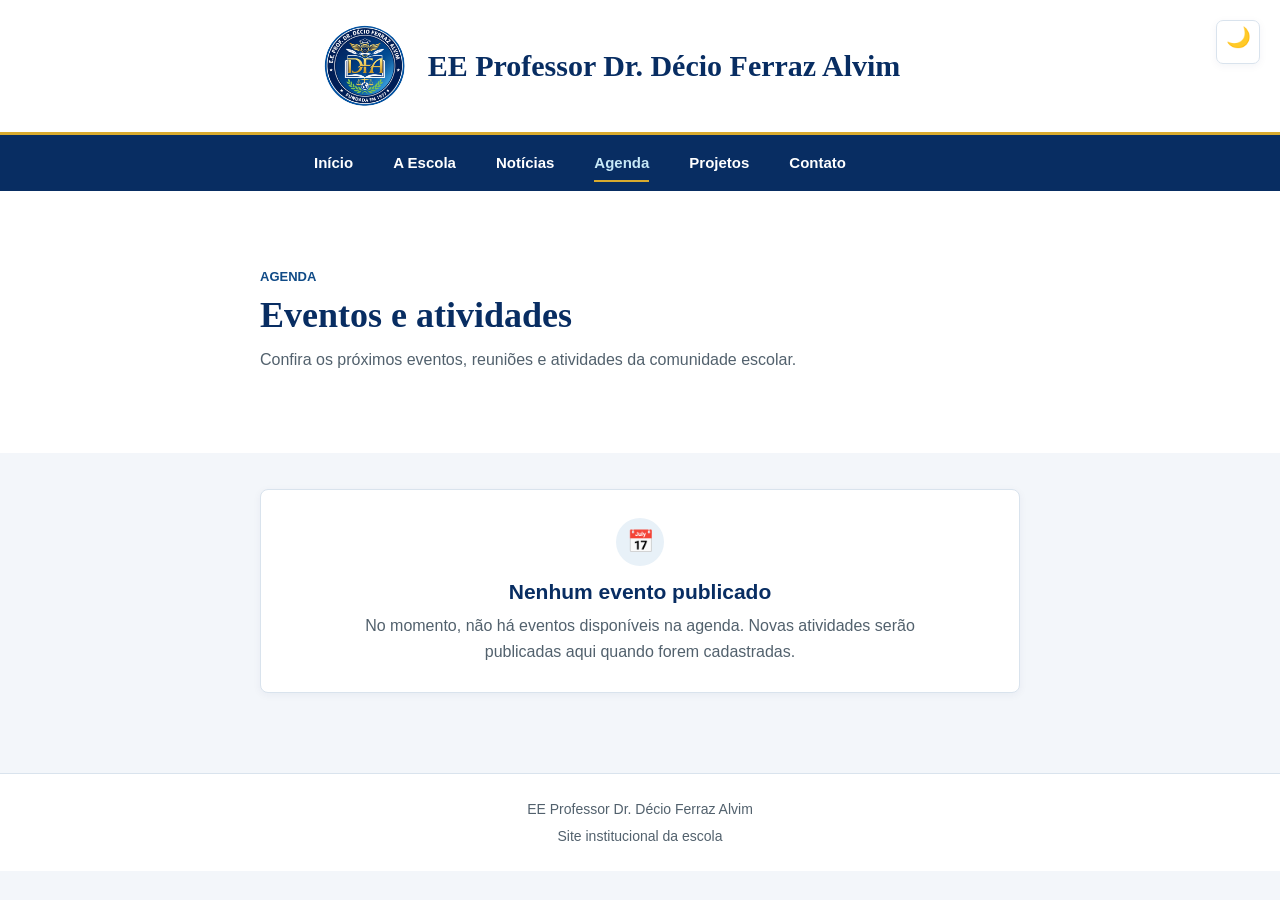
==== agenda.html @ 1d3f153e "Finaliza frontend do site institucional" ====
<!doctype html>
<html lang="pt-br">
  <head>
    <meta charset="UTF-8" />
    <meta name="viewport" content="width=device-width, initial-scale=1.0" />

    <meta
      name="description"
      content="Confira a agenda de eventos, reuniões e atividades da EE Professor Dr. Décio Ferraz Alvim."
    />

    <meta name="author" content="EE Professor Dr. Décio Ferraz Alvim" />

    <link rel="stylesheet" href="style.css" />
    <script src="script.js" defer></script>

    <title>Agenda | EE Professor Dr. Décio Ferraz Alvim</title>
  </head>

  <body>
    <header id="cabecalio">
      <img
        src="imagens/logo.png"
        alt="Logo da EE Professor Dr. Décio Ferraz Alvim"
      />

      <h1>EE Professor Dr. Décio Ferraz Alvim</h1>
    </header>

    <nav id="menu">
      <ul>
        <li>
          <a href="index.html">Início</a>
        </li>

        <li>
          <a href="escola.html">A Escola</a>
        </li>

        <li>
          <a href="noticias.html">Notícias</a>
        </li>

        <li>
          <a href="agenda.html" aria-current="page">Agenda</a>
        </li>

        <li>
          <a href="projetos.html">Projetos</a>
        </li>

        <li>
          <a href="contato.html">Contato</a>
        </li>

      </ul>
    </nav>
    <button id="alternar-tema" type="button" aria-label="Ativar modo escuro">
      <span aria-hidden="true">🌙 Modo escuro</span>
    </button>

    <main>
      <section id="apresentacao-agenda">
        <div class="titulo-secao">
          <span>AGENDA</span>

          <h2>Eventos e atividades</h2>

          <p>
            Confira os próximos eventos, reuniões e atividades da comunidade
            escolar.
          </p>
        </div>
      </section>

      <section id="agenda">
        <div class="agenda-vazia">
          <span class="icone-agenda" aria-hidden="true">📅</span>

          <h2>Nenhum evento publicado</h2>

          <p>
            No momento, não há eventos disponíveis na agenda. Novas atividades
            serão publicadas aqui quando forem cadastradas.
          </p>
        </div>
      </section>
    </main>

    <footer id="rodape">
      <p>EE Professor Dr. Décio Ferraz Alvim</p>

      <p>Site institucional da escola</p>
    </footer>
  </body>
</html>
---- style.css ----
:root {
	color-scheme: light;
	--blue-950: #082d62;
	--blue-800: #104b87;
	--blue-700: #176cb0;
	--blue-500: #2c83c5;
	--gold-500: #d8aa2e;
	--ink: #202b32;
	--muted: #52616d;
	--paper: #f3f6fa;
	--white: #ffffff;
	--line: #d9e3ed;
	--surface: var(--white);
	--surface-muted: #edf3f8;
	--surface-raised: var(--white);
	--heading: var(--blue-950);
	--accent-text: var(--blue-800);
	--nav-background: var(--blue-950);
	--button-background: var(--blue-800);
	--button-hover-background: var(--blue-950);
	--icon-background: #e8f1f8;
	--hover-border: #a9c9df;
	--card-shadow: 0 2px 8px rgb(8 45 98 / 5%);
	--card-hover-shadow: 0 5px 12px rgb(8 45 98 / 8%);
	--content-width: 1160px;
}

:root[data-theme="dark"] {
	color-scheme: dark;
	--paper: #121e2a;
	--ink: #e7eef5;
	--muted: #b7c6d4;
	--line: #35495c;
	--surface: #1b2b3b;
	--surface-muted: #172635;
	--surface-raised: #223548;
	--heading: #e3edf7;
	--accent-text: #9dc9e7;
	--nav-background: #082d62;
	--button-background: #176cb0;
	--button-hover-background: #104b87;
	--icon-background: #263a4d;
	--hover-border: #54718b;
	--card-shadow: 0 2px 8px rgb(0 0 0 / 12%);
	--card-hover-shadow: 0 5px 12px rgb(0 0 0 / 20%);
}

*,
*::before,
*::after {
	box-sizing: border-box;
}

html {
	background: var(--paper);
	scroll-behavior: smooth;
}

body {
	margin: 0;
	color: var(--ink);
	background: var(--paper);
	font-family: "Aptos", "Segoe UI", sans-serif;
	font-size: 16px;
	line-height: 1.6;
	-webkit-font-smoothing: antialiased;
}

#cabecalio {
	display: flex;
	align-items: center;
	justify-content: center;
	gap: 14px;
	min-height: 96px;
	padding: 16px;
	padding-right: 80px;
	background: var(--surface);
}

#cabecalio img {
	display: block;
	width: 56px;
	height: 56px;
	flex: 0 0 56px;
	clip-path: circle(49%);
	object-fit: contain;
}

#cabecalio h1 {
	max-width: 760px;
	min-width: 0;
	margin: 0;
	color: var(--heading);
	font-family: Georgia, "Times New Roman", serif;
	font-size: 20px;
	font-weight: 700;
	line-height: 1.2;
}

#menu {
	border-top: 3px solid var(--gold-500);
	background: var(--nav-background);
}

#menu nav,
#menu > ul {
	max-width: var(--content-width);
	margin: 0 auto;
	padding: 0 8px;
}

#menu ul {
	display: flex;
	align-items: center;
	justify-content: center;
	flex-wrap: wrap;
	gap: 2px;
	margin: 0;
	padding: 4px 0;
	list-style: none;
}

#menu li {
	min-width: 0;
}

#menu a {
	position: relative;
	display: flex;
	min-height: 48px;
	align-items: center;
	justify-content: center;
	padding: 10px 12px;
	color: var(--white);
	font-size: 14px;
	font-weight: 600;
	line-height: 1.25;
	text-align: center;
	text-decoration: none;
	transition: color 160ms ease, background-color 160ms ease;
}

#alternar-tema {
	position: fixed;
	top: 20px;
	right: 20px;
	z-index: 1000;
	display: grid;
	width: 44px;
	height: 44px;
	place-items: center;
	padding: 0;
	border: 1px solid var(--line);
	border-radius: 7px;
	color: var(--heading);
	background: var(--surface-raised);
	box-shadow: var(--card-shadow);
	cursor: pointer;
	transition: background-color 160ms ease, border-color 160ms ease, box-shadow 160ms ease, transform 160ms ease;
}

#alternar-tema > span {
	font-size: 0;
}

#alternar-tema::before {
	content: "🌙";
	font-size: 20px;
	line-height: 1;
}

:root[data-theme="dark"] #alternar-tema::before {
	content: "☀️";
}

#menu a::after {
	position: absolute;
	right: 12px;
	bottom: 5px;
	left: 12px;
	height: 2px;
	background: var(--gold-500);
	content: "";
	transform: scaleX(0);
	transform-origin: left;
	transition: transform 160ms ease;
}

#menu a:hover,
#menu a:focus-visible {
	color: #c6e8f7;
}

#alternar-tema:hover {
	transform: translateY(-1px);
	border-color: var(--hover-border);
	background: var(--surface-muted);
	box-shadow: var(--card-hover-shadow);
}

#menu a:hover::after,
#menu a:focus-visible::after {
	transform: scaleX(1);
}

#conteudo {
	display: grid;
	grid-template-columns: minmax(0, 1fr);
	align-content: center;
	max-width: var(--content-width);
	margin: 0 auto;
	padding: 48px 20px 56px;
}

#conteudo h2 {
	max-width: 720px;
	margin: 0 0 16px;
	color: var(--heading);
	font-family: Georgia, "Times New Roman", serif;
	font-size: 34px;
	font-weight: 700;
	line-height: 1.15;
	text-wrap: balance;
}

#conteudo p {
	max-width: 560px;
	margin: 0 0 24px;
	color: var(--muted);
	font-size: 17px;
	line-height: 1.6;
}

#conteudo .botao {
	display: flex;
	width: 100%;
	min-height: 48px;
	align-items: center;
	justify-content: center;
	margin: 0 0 10px;
	padding: 11px 18px;
	border: 2px solid var(--button-background);
	border-radius: 5px;
	color: var(--button-background);
	font-size: 15px;
	font-weight: 700;
	line-height: 1.25;
	text-align: center;
	text-decoration: none;
	transition: background-color 160ms ease, color 160ms ease, transform 160ms ease;
}

#conteudo .botao:first-of-type {
	color: var(--white);
	background: var(--button-background);
}

#conteudo .botao:hover {
	transform: translateY(-2px);
}

#conteudo .botao:first-of-type:hover {
	border-color: var(--button-hover-background);
	background: var(--button-hover-background);
}

#conteudo .botao:last-of-type:hover {
	color: var(--white);
	background: var(--button-background);
}

#avisos {
	padding: 48px 20px 56px;
	border-top: 1px solid var(--line);
	background: var(--surface-muted);
}

.titulo-secao {
	max-width: 760px;
	margin: 0 auto;
}

#avisos .titulo-secao {
	text-align: center;
}

.titulo-secao > span {
	display: inline-block;
	margin-bottom: 8px;
	color: var(--accent-text);
	font-size: 13px;
	font-weight: 700;
	line-height: 1.4;
}

.titulo-secao h2 {
	margin: 0 0 10px;
	color: var(--heading);
	font-family: Georgia, "Times New Roman", serif;
	font-size: 30px;
	line-height: 1.2;
	text-wrap: balance;
}

.titulo-secao p {
	margin: 0;
	color: var(--muted);
	font-size: 16px;
}

.lista-avisos {
	display: grid;
	grid-template-columns: minmax(0, 1fr);
	gap: 14px;
	max-width: var(--content-width);
	margin: 26px auto 0;
}

.aviso {
	display: flex;
	min-width: 0;
	align-items: flex-start;
	gap: 14px;
	padding: 18px;
	border: 1px solid var(--line);
	border-radius: 8px;
	background: var(--surface-raised);
	box-shadow: var(--card-shadow);
	transition: border-color 160ms ease, box-shadow 160ms ease, transform 160ms ease;
}

.aviso:hover {
	transform: translateY(-2px);
	border-color: var(--hover-border);
	box-shadow: var(--card-hover-shadow);
}

.icone-aviso {
	display: grid;
	width: 44px;
	height: 44px;
	flex: 0 0 44px;
	place-items: center;
	border-radius: 50%;
	background: var(--icon-background);
	font-size: 21px;
	line-height: 1;
}

.aviso > div {
	min-width: 0;
}

.aviso h3 {
	margin: 2px 0 8px;
	color: var(--heading);
	font-size: 18px;
	font-weight: 700;
	line-height: 1.3;
}

.aviso p {
	margin: 0;
	color: var(--muted);
	font-size: 15px;
	line-height: 1.55;
}

#avisos .botao {
	display: flex;
	width: 100%;
	min-height: 48px;
	align-items: center;
	justify-content: center;
	margin: 24px auto 0;
	padding: 12px 20px;
	border: 2px solid var(--button-background);
	border-radius: 5px;
	color: var(--white);
	background: var(--button-background);
	font-size: 15px;
	font-weight: 700;
	line-height: 1.25;
	text-align: center;
	text-decoration: none;
	transition: background-color 160ms ease, border-color 160ms ease, transform 160ms ease;
}

#avisos .botao:hover {
	transform: translateY(-2px);
	border-color: var(--button-hover-background);
	background: var(--button-hover-background);
}

#sobre-escola,
#historia-escola,
#estrutura-escola,
#comunidade-escolar {
	padding: 48px 20px 56px;
}

#sobre-escola {
	border-bottom: 1px solid var(--line);
	background: var(--surface);
}

#sobre-escola .conteudo-secao,
#historia-escola .conteudo-secao,
#estrutura-escola .cards-estrutura,
#comunidade-escolar .subtitulo-secao,
#comunidade-escolar .cards-comunidade,
#comunidade-escolar .informacao-docentes {
	max-width: var(--content-width);
	margin-right: auto;
	margin-left: auto;
}

#sobre-escola .conteudo-secao {
	max-width: 760px;
}

#sobre-escola .conteudo-secao span {
	display: inline-block;
	margin-bottom: 8px;
	color: var(--accent-text);
	font-size: 13px;
	font-weight: 700;
}

#sobre-escola h2,
#historia-escola h2 {
	margin: 0 0 14px;
	color: var(--heading);
	font-family: Georgia, "Times New Roman", serif;
	font-size: 32px;
	line-height: 1.2;
	text-wrap: balance;
}

#sobre-escola p,
#historia-escola .conteudo-secao p,
.subtitulo-secao p,
.informacao-docentes p {
	color: var(--muted);
	font-size: 16px;
}

#sobre-escola p,
#historia-escola .conteudo-secao p,
.informacao-docentes p {
	margin: 0 0 16px;
}

#historia-escola {
	background: var(--paper);
}

#historia-escola .titulo-secao,
#estrutura-escola .titulo-secao,
#comunidade-escolar > .titulo-secao {
	margin-bottom: 24px;
}

#historia-escola .titulo-secao > span,
#estrutura-escola .titulo-secao > span,
#comunidade-escolar > .titulo-secao > span {
	color: var(--accent-text);
	font-size: 13px;
	font-weight: 700;
}

#estrutura-escola {
	background: var(--surface);
}

.cards-estrutura,
.cards-comunidade {
	display: grid;
	grid-template-columns: minmax(0, 1fr);
	gap: 14px;
}

.card-estrutura,
.card-comunidade,
.card-projeto {
	min-width: 0;
	padding: 18px;
	border: 1px solid var(--line);
	border-radius: 8px;
	background: var(--surface-raised);
}

.card-estrutura h3,
.card-comunidade h3,
.card-projeto h3,
.subtitulo-secao h3 {
	margin: 0 0 8px;
	color: var(--heading);
	font-size: 18px;
	line-height: 1.3;
	text-wrap: pretty;
}

.card-estrutura p,
.card-comunidade p,
.card-projeto p {
	margin: 0;
	color: var(--muted);
	font-size: 15px;
}

#comunidade-escolar {
	background: var(--paper);
}

.subtitulo-secao {
	margin-top: 28px;
	margin-bottom: 16px;
}

.subtitulo-secao p {
	margin: 0;
}

.cargo-equipe {
	display: inline-block;
	margin-bottom: 8px;
	color: var(--accent-text);
	font-size: 12px;
	font-weight: 700;
}

.informacao-docentes {
	margin-top: 16px;
	padding: 18px;
	border-left: 3px solid var(--gold-500);
	background: var(--surface);
}

.informacao-docentes p:last-child {
	margin-bottom: 0;
}

.card-projeto {
	max-width: calc(var(--content-width) - 40px);
	margin: 0 auto 14px;
}

.card-projeto > span {
	display: inline-block;
	margin-bottom: 8px;
	color: var(--accent-text);
	font-size: 12px;
	font-weight: 700;
}

#apresentacao-agenda,
#apresentacao-projetos,
#apresentacao-noticias,
#apresentacao-contato,
#projetos-futuros {
	padding: 48px 20px 32px;
	background: var(--surface);
}

#projetos-futuros {
	background: var(--surface-muted);
	text-align: center;
}

#agenda,
#projetos,
#noticias {
	padding: 32px 20px 56px;
	background: var(--paper);
}

#informacoes-contato,
#localizacao-contato,
#atendimento-contato {
	padding: 48px 20px 56px;
}

#informacoes-contato {
	background: var(--surface);
}

#localizacao-contato {
	background: var(--paper);
}

#atendimento-contato {
	background: var(--surface-muted);
}

.cards-contato {
	display: grid;
	grid-template-columns: minmax(0, 1fr);
	gap: 14px;
	max-width: var(--content-width);
	margin: 0 auto;
}

.card-contato {
	min-width: 0;
	padding: 18px;
	border: 1px solid var(--line);
	border-radius: 8px;
	background: var(--surface-raised);
	box-shadow: var(--card-shadow);
}

.icone-contato {
	display: grid;
	width: 44px;
	height: 44px;
	place-items: center;
	margin-bottom: 12px;
	border-radius: 50%;
	background: var(--icon-background);
	font-size: 21px;
}

.card-contato h2 {
	margin: 0 0 8px;
	color: var(--heading);
	font-size: 19px;
	line-height: 1.3;
}

.card-contato p {
	margin: 0;
	color: var(--muted);
	font-size: 15px;
}

.card-contato p + p {
	margin-top: 2px;
}

.card-contato address {
	color: var(--muted);
	font-size: 15px;
	font-style: normal;
}

.link-contato {
	display: inline-block;
	max-width: 100%;
	min-height: 44px;
	padding: 10px 0;
	color: var(--accent-text);
	font-weight: 700;
	line-height: 1.5;
	text-decoration: underline;
	text-underline-offset: 0.16em;
	overflow-wrap: anywhere;
}

.link-contato:hover {
	text-decoration-thickness: 2px;
}

#localizacao-contato .titulo-secao {
	margin-bottom: 24px;
}

.mapa-placeholder {
	max-width: var(--content-width);
	margin: 0 auto;
	padding: 28px 20px;
	border: 1px dashed var(--line);
	border-radius: 8px;
	background: var(--surface-raised);
	text-align: center;
}

.mapa-placeholder > span {
	display: block;
	margin-bottom: 8px;
	font-size: 24px;
}

.mapa-placeholder h3 {
	margin: 0 0 8px;
	color: var(--heading);
	font-size: 18px;
}

.mapa-placeholder p {
	margin: 0;
	color: var(--muted);
}

.lista-projetos {
	display: grid;
	grid-template-columns: minmax(0, 1fr);
	gap: 14px;
	max-width: var(--content-width);
	margin: 0 auto;
}

.lista-projetos .card-projeto {
	max-width: none;
	margin: 0;
}

.categoria-projeto {
	display: inline-block;
	margin-bottom: 8px;
	color: var(--accent-text);
	font-size: 12px;
	font-weight: 700;
}

.projeto-conteudo {
	min-width: 0;
}

.projeto-conteudo h2 {
	margin: 0 0 8px;
	color: var(--heading);
	font-size: 22px;
	line-height: 1.3;
}

.agenda-vazia,
.estado-vazio {
	max-width: 760px;
	margin: 0 auto;
	padding: 28px 20px;
	border: 1px solid var(--line);
	border-radius: 8px;
	background: var(--surface-raised);
	box-shadow: var(--card-shadow);
	text-align: center;
}

.icone-agenda,
.icone-estado {
	display: grid;
	width: 48px;
	height: 48px;
	place-items: center;
	margin: 0 auto 12px;
	border-radius: 50%;
	background: var(--icon-background);
	font-size: 22px;
}

.agenda-vazia h2,
.estado-vazio h2 {
	margin: 0 0 8px;
	color: var(--heading);
	font-size: 21px;
	line-height: 1.3;
}

.agenda-vazia p,
.estado-vazio p {
	max-width: 560px;
	margin: 0 auto;
	color: var(--muted);
}

#rodape {
	padding: 20px;
	border-top: 1px solid var(--line);
	background: var(--surface);
	text-align: center;
}

#rodape p {
	margin: 4px 0;
	color: var(--muted);
	font-size: 14px;
}

#menu a[aria-current="page"] {
	color: #c6e8f7;
}

#menu a[aria-current="page"]::after {
	transform: scaleX(1);
}

a:focus-visible {
	outline: 3px solid var(--blue-500);
	outline-offset: 3px;
}

#alternar-tema:focus-visible {
	outline: 3px solid var(--gold-500);
	outline-offset: 3px;
}

@media (min-width: 600px) {
	#cabecalio {
		min-height: 112px;
		gap: 18px;
		padding: 18px 24px;
		padding-right: 80px;
	}

	#cabecalio img {
		width: 68px;
		height: 68px;
		flex-basis: 68px;
	}

	#cabecalio h1 {
		font-size: 25px;
	}

	#menu nav,
	#menu > ul {
		padding-right: 16px;
		padding-left: 16px;
	}

	#menu ul {
		gap: 4px;
	}

	#conteudo {
		padding: 64px 32px 72px;
	}

	#conteudo h2 {
		font-size: 40px;
	}

	#conteudo p {
		font-size: 18px;
	}

	#conteudo .botao {
		width: fit-content;
		min-width: 180px;
		margin-right: 10px;
	}

	#avisos,
	#sobre-escola,
	#historia-escola,
	#estrutura-escola,
	#comunidade-escolar,
	#apresentacao-agenda,
	#apresentacao-projetos,
	#apresentacao-noticias,
	#apresentacao-contato,
	#projetos-futuros {
		padding: 60px 28px 68px;
	}

	#agenda,
	#projetos,
	#noticias {
		padding: 32px 28px 68px;
	}

	#informacoes-contato,
	#localizacao-contato,
	#atendimento-contato {
		padding: 60px 28px 68px;
	}

	.titulo-secao h2 {
		font-size: 34px;
	}

	.lista-avisos,
	.cards-estrutura,
	.cards-comunidade {
		grid-template-columns: repeat(2, minmax(0, 1fr));
		gap: 16px;
	}

	.lista-projetos {
		grid-template-columns: repeat(2, minmax(0, 1fr));
		gap: 16px;
	}

	.cards-contato {
		grid-template-columns: repeat(2, minmax(0, 1fr));
		gap: 16px;
	}

	#avisos .botao {
		width: fit-content;
		min-width: 220px;
	}

	#sobre-escola h2,
	#historia-escola h2 {
		font-size: 36px;
	}

	.card-estrutura,
	.card-comunidade,
	.card-projeto {
		padding: 20px;
	}
}

@media (min-width: 900px) {
	#cabecalio {
		min-height: 132px;
		gap: 22px;
		padding: 22px 24px;
		padding-right: 80px;
	}

	#cabecalio img {
		width: 82px;
		height: 82px;
		flex-basis: 82px;
	}

	#cabecalio h1 {
		font-size: 30px;
	}

	#menu nav,
	#menu > ul {
		padding-right: 24px;
		padding-left: 24px;
	}

	#menu ul {
		gap: 8px;
	}

	#menu a {
		padding: 14px 16px;
		font-size: 15px;
	}

	#menu a::after {
		right: 16px;
		left: 16px;
	}

	#conteudo {
		padding: 80px 36px 88px;
	}

	#conteudo h2 {
		font-size: 46px;
	}

	#avisos,
	#sobre-escola,
	#historia-escola,
	#estrutura-escola,
	#comunidade-escolar,
	#apresentacao-agenda,
	#apresentacao-projetos,
	#apresentacao-noticias,
	#apresentacao-contato,
	#projetos-futuros {
		padding: 72px 32px 80px;
	}

	#agenda,
	#projetos,
	#noticias {
		padding: 36px 32px 80px;
	}

	#informacoes-contato,
	#localizacao-contato,
	#atendimento-contato {
		padding: 72px 32px 80px;
	}

	.lista-avisos,
	.cards-estrutura {
		grid-template-columns: repeat(3, minmax(0, 1fr));
		gap: 20px;
		margin-top: 36px;
	}

	.lista-projetos {
		grid-template-columns: repeat(3, minmax(0, 1fr));
		gap: 20px;
	}

	.cards-contato {
		grid-template-columns: repeat(3, minmax(0, 1fr));
		gap: 20px;
	}

	.cards-comunidade {
		grid-template-columns: repeat(3, minmax(0, 1fr));
		gap: 20px;
	}

	.aviso {
		min-height: 152px;
		gap: 16px;
		padding: 22px;
	}

	#avisos .botao {
		margin-top: 32px;
	}

	.titulo-secao h2 {
		font-size: 36px;
	}

	#sobre-escola h2,
	#historia-escola h2 {
		font-size: 40px;
	}
}

@media (max-width: 480px) {
	#alternar-tema {
		top: 12px;
		right: 12px;
		width: 42px;
		height: 42px;
	}
}

@media (prefers-reduced-motion: reduce) {
	html {
		scroll-behavior: auto;
	}

	*,
	*::before,
	*::after {
		transition-duration: 0.01ms;
		animation-duration: 0.01ms;
		animation-iteration-count: 1;
	}
}
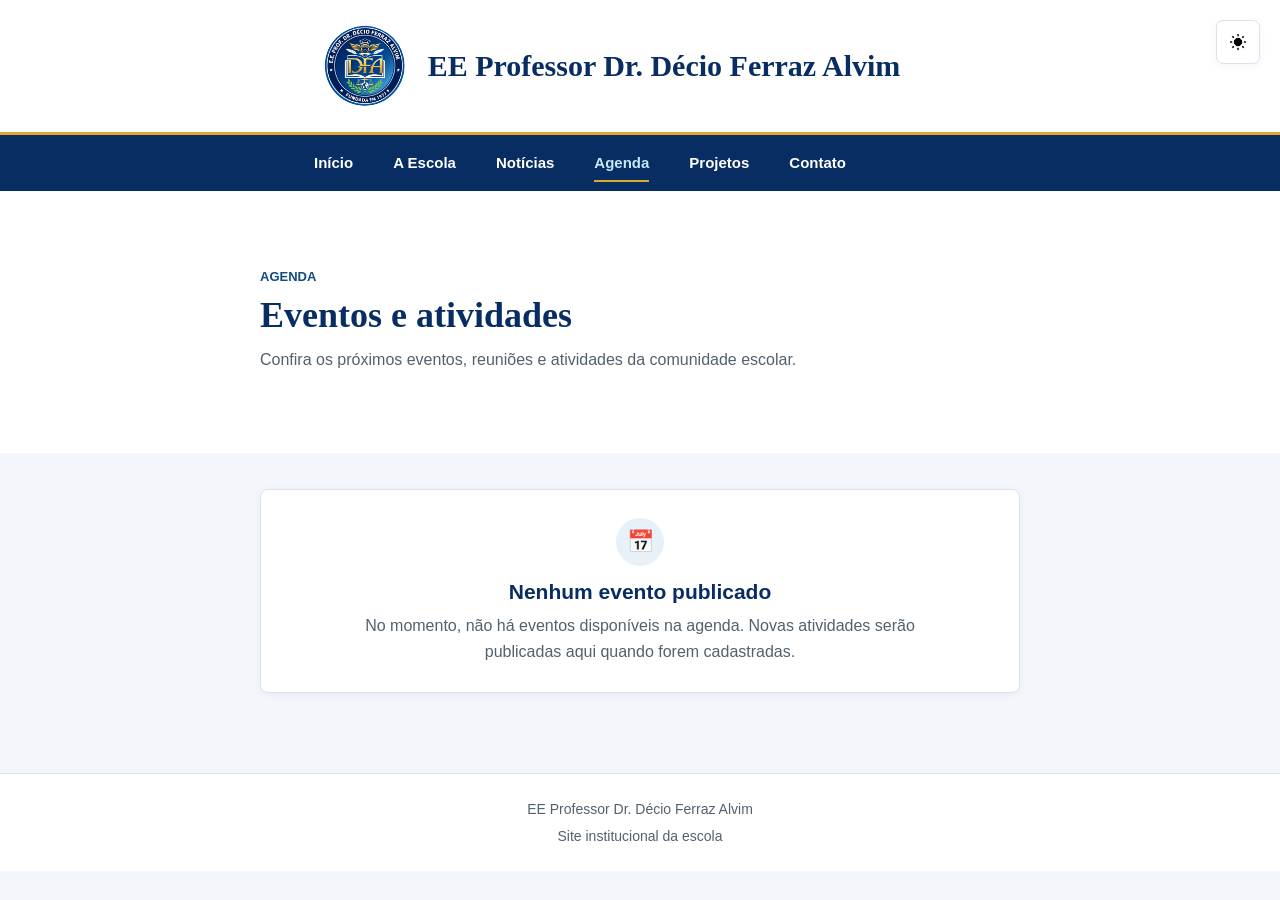
==== commit b6bbe92d: "Atualiza botão de tema" ====
--- a/agenda.html
+++ b/agenda.html
@@ -55,8 +55,8 @@
 
       </ul>
     </nav>
-    <button id="alternar-tema" type="button" aria-label="Ativar modo escuro">
-      <span aria-hidden="true">🌙 Modo escuro</span>
+    <button id="alternar-tema" type="button" aria-label="Ativar modo escuro" title="Alternar entre modo claro e modo escuro">
+      <span aria-hidden="true"></span>
     </button>
 
     <main>
--- a/style.css
+++ b/style.css
@@ -160,17 +160,16 @@
 }
 
 #alternar-tema > span {
+	display: block;
+	width: 24px;
+	height: 24px;
+	background: url("imagens/modo-claro.png") center / contain no-repeat;
 	font-size: 0;
 }
 
-#alternar-tema::before {
-	content: "🌙";
-	font-size: 20px;
-	line-height: 1;
-}
-
-:root[data-theme="dark"] #alternar-tema::before {
-	content: "☀️";
+:root[data-theme="dark"] #alternar-tema > span {
+	background-image: url("imagens/modo-escuro.png");
+	filter: invert(1);
 }
 
 #menu a::after {
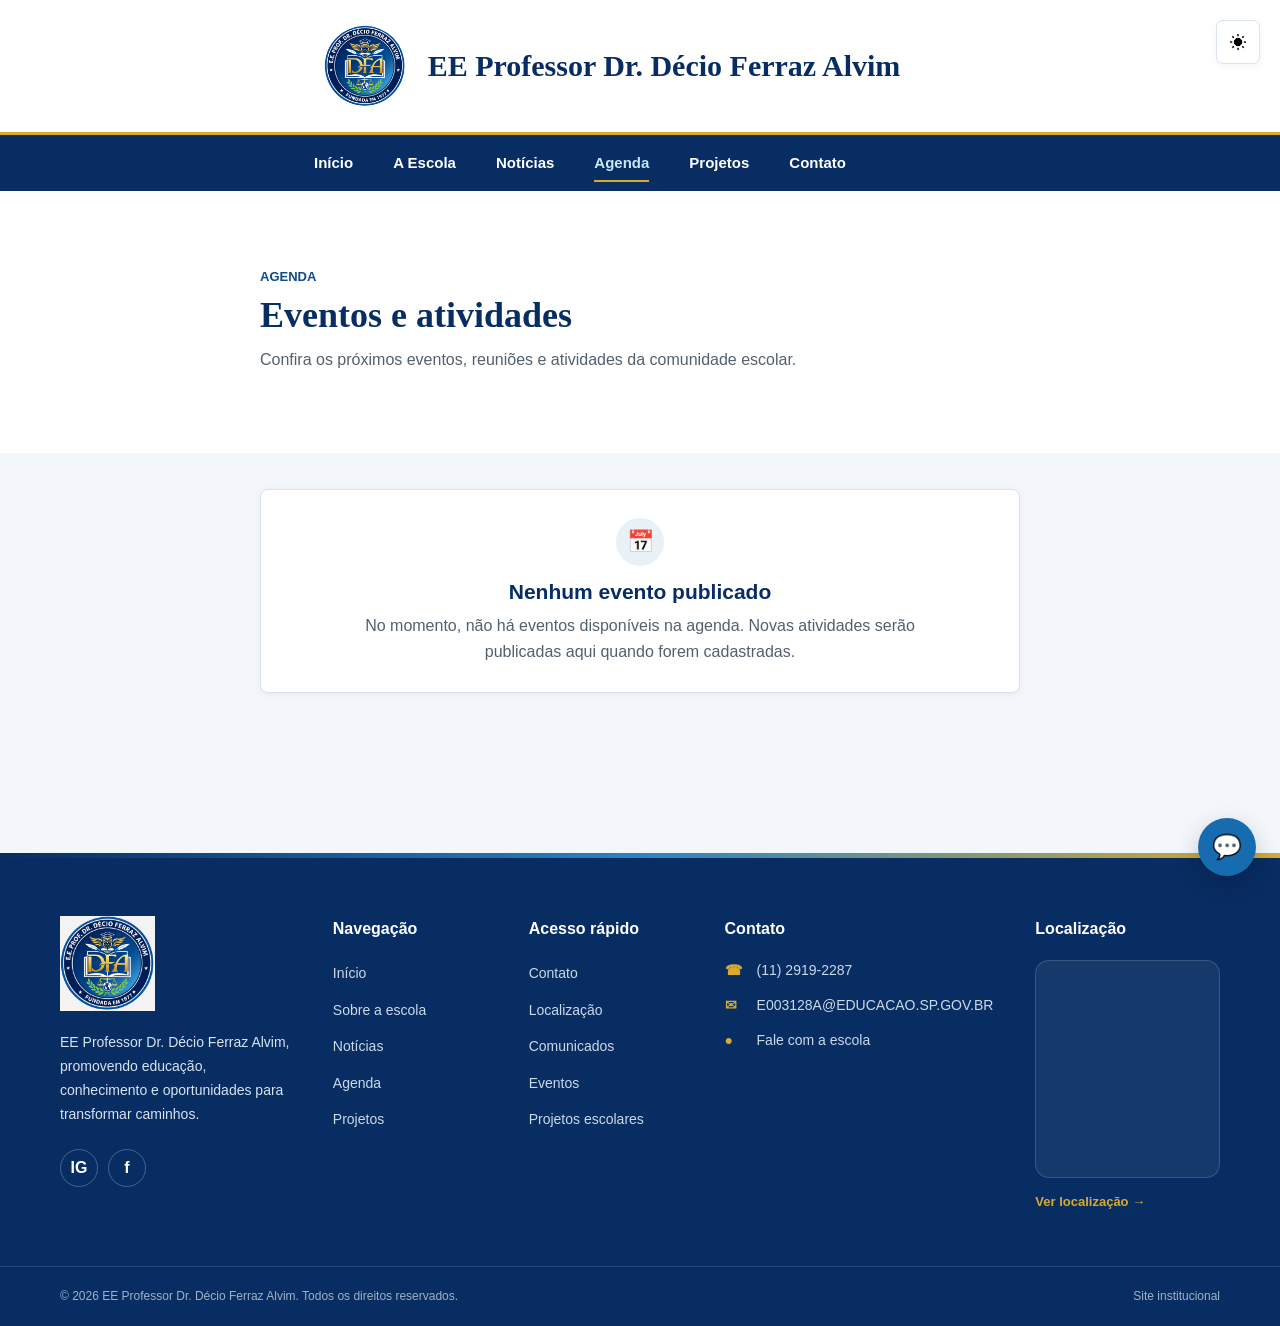
==== commit 7f2260a7: "Remove footer from agenda.html Removed footer section containing professor and school information." ====
--- a/agenda.html
+++ b/agenda.html
@@ -86,11 +86,5 @@
         </div>
       </section>
     </main>
-
-    <footer id="rodape">
-      <p>EE Professor Dr. Décio Ferraz Alvim</p>
-
-      <p>Site institucional da escola</p>
-    </footer>
   </body>
 </html>
--- a/style.css
+++ b/style.css
@@ -163,7 +163,7 @@
 	display: block;
 	width: 24px;
 	height: 24px;
-	background: url("imagens/modo-claro.png") center / contain no-repeat;
+	background: url("imagens/claro-transparente.png") center / contain no-repeat;
 	font-size: 0;
 }
 
@@ -762,17 +762,302 @@
 	color: var(--muted);
 }
 
-#rodape {
-	padding: 20px;
-	border-top: 1px solid var(--line);
-	background: var(--surface);
-	text-align: center;
-}
-
-#rodape p {
-	margin: 4px 0;
-	color: var(--muted);
-	font-size: 14px;
+.site-footer {
+    margin-top: 80px;
+    background: #082d62;
+    color: #ffffff;
+    position: relative;
+    overflow: hidden;
+}
+
+.footer-top-decoration {
+    height: 5px;
+    background: linear-gradient(
+        90deg,
+        #082d62 0%,
+        #2c83c5 50%,
+        #d8aa2e 100%
+    );
+}
+
+.footer-container {
+    width: min(100% - 40px, var(--content-width));
+    margin: 0 auto;
+    padding: 58px 0 52px;
+
+    display: grid;
+    grid-template-columns:
+        1.5fr
+        1fr
+        1fr
+        1.2fr
+        1.2fr;
+    gap: 42px;
+}
+
+.footer-brand {
+    max-width: 300px;
+}
+
+.footer-logo {
+    display: inline-flex;
+    align-items: center;
+    margin-bottom: 20px;
+}
+
+.footer-logo img {
+    width: 95px;
+    height: auto;
+    display: block;
+}
+
+.footer-description {
+    margin: 0;
+    color: #d7e3f0;
+    font-size: 14px;
+    line-height: 1.7;
+}
+
+.footer-social {
+    display: flex;
+    gap: 10px;
+    margin-top: 22px;
+}
+
+.social-link {
+    width: 38px;
+    height: 38px;
+    display: inline-flex;
+    align-items: center;
+    justify-content: center;
+
+    border: 1px solid rgba(255, 255, 255, 0.25);
+    border-radius: 50%;
+
+    color: #ffffff;
+    text-decoration: none;
+    font-weight: 700;
+
+    transition:
+        background-color 0.2s ease,
+        border-color 0.2s ease,
+        transform 0.2s ease;
+}
+
+.social-link:hover {
+    background: #176cb0;
+    border-color: #176cb0;
+    transform: translateY(-2px);
+}
+
+.footer-column h3,
+.footer-location h3 {
+    margin: 0 0 18px;
+    color: #ffffff;
+    font-size: 16px;
+    font-weight: 700;
+}
+
+.footer-column ul {
+    list-style: none;
+    margin: 0;
+    padding: 0;
+}
+
+.footer-column li {
+    margin-bottom: 11px;
+}
+
+.footer-column li a {
+    color: #cbd9e8;
+    text-decoration: none;
+    font-size: 14px;
+
+    transition:
+        color 0.2s ease,
+        padding-left 0.2s ease;
+}
+
+.footer-column li a:hover {
+    color: #ffffff;
+    padding-left: 4px;
+}
+
+/* Contato */
+
+.footer-contact {
+    display: flex;
+    flex-direction: column;
+}
+
+.footer-contact-item {
+    display: flex;
+    align-items: flex-start;
+    gap: 10px;
+
+    margin-bottom: 14px;
+
+    color: #cbd9e8;
+    text-decoration: none;
+    font-size: 14px;
+    line-height: 1.5;
+
+    transition: color 0.2s ease;
+}
+
+.footer-contact-item:hover {
+    color: #ffffff;
+}
+
+.footer-contact-icon {
+    width: 22px;
+    flex-shrink: 0;
+    color: #d8aa2e;
+    font-weight: 700;
+}
+
+.footer-map-card {
+    min-height: 105px;
+    padding: 18px;
+
+    display: flex;
+    align-items: center;
+    gap: 13px;
+
+    border: 1px solid rgba(255, 255, 255, 0.15);
+    border-radius: 14px;
+
+    background: rgba(255, 255, 255, 0.06);
+}
+
+.map-pin {
+    width: 42px;
+    height: 42px;
+
+    display: flex;
+    align-items: center;
+    justify-content: center;
+
+    flex-shrink: 0;
+
+    border-radius: 50%;
+    background: rgba(216, 170, 46, 0.15);
+
+    font-size: 20px;
+}
+
+.footer-map-card strong {
+    display: block;
+    margin-bottom: 7px;
+
+    color: #ffffff;
+    font-size: 13px;
+    line-height: 1.4;
+}
+
+.footer-map-card span {
+    display: block;
+    color: #b9c9da;
+    font-size: 12px;
+}
+
+.footer-location-link {
+    display: inline-block;
+    margin-top: 14px;
+
+    color: #d8aa2e;
+    text-decoration: none;
+
+    font-size: 13px;
+    font-weight: 700;
+
+    transition: color 0.2s ease;
+}
+
+.footer-location-link:hover {
+    color: #ffffff;
+}
+
+.footer-bottom {
+    border-top: 1px solid rgba(255, 255, 255, 0.12);
+}
+
+.footer-bottom-container {
+    width: min(100% - 40px, var(--content-width));
+    margin: 0 auto;
+    padding: 20px 0;
+
+    display: flex;
+    align-items: center;
+    justify-content: space-between;
+    gap: 20px;
+}
+
+.footer-bottom p {
+    margin: 0;
+    color: #9fb2c6;
+    font-size: 12px;
+}
+
+@media (max-width: 1050px) {
+    .footer-container {
+        grid-template-columns:
+            1.5fr
+            1fr
+            1fr;
+    }
+
+    .footer-location {
+        grid-column: span 2;
+    }
+}
+
+@media (max-width: 760px) {
+    .footer-container {
+        grid-template-columns: 1fr 1fr;
+        gap: 36px 28px;
+        padding: 45px 0;
+    }
+
+    .footer-brand {
+        grid-column: span 2;
+        max-width: 100%;
+    }
+
+    .footer-location {
+        grid-column: span 2;
+    }
+
+    .footer-bottom-container {
+        flex-direction: column;
+        align-items: flex-start;
+        text-align: left;
+    }
+}
+
+@media (max-width: 520px) {
+    .footer-container {
+        width: min(100% - 28px, var(--content-width));
+        grid-template-columns: 1fr;
+        gap: 30px;
+    }
+
+    .footer-brand,
+    .footer-location {
+        grid-column: auto;
+    }
+
+    .footer-logo img {
+        width: 85px;
+    }
+
+    .footer-bottom-container {
+        width: min(100% - 28px, var(--content-width));
+    }
+
+    .footer-bottom p {
+        font-size: 11px;
+    }
 }
 
 #menu a[aria-current="page"] {
@@ -1037,3 +1322,234 @@
 		animation-iteration-count: 1;
 	}
 }
+#chatbot-btn {
+    position: fixed;
+    right: 24px;
+    bottom: 24px;
+
+    width: 58px;
+    height: 58px;
+
+    border: none;
+    border-radius: 50%;
+
+    background: var(--blue-700);
+    color: var(--white);
+
+    font-size: 24px;
+    cursor: pointer;
+
+    box-shadow: 0 8px 24px rgba(0, 0, 0, 0.2);
+
+    z-index: 1000;
+
+    transition:
+        transform 0.2s ease,
+        box-shadow 0.2s ease;
+}
+
+#chatbot-btn:hover {
+    transform: translateY(-3px);
+    box-shadow: 0 12px 28px rgba(0, 0, 0, 0.25);
+}
+
+#chatbot {
+    position: fixed;
+
+    right: 24px;
+    bottom: 94px;
+
+    width: 360px;
+    max-width: calc(100vw - 32px);
+    height: 500px;
+    max-height: calc(100vh - 120px);
+
+    display: none;
+    flex-direction: column;
+
+    background: var(--white);
+
+    border: 1px solid var(--line);
+    border-radius: 18px;
+
+    box-shadow: 0 16px 45px rgba(0, 0, 0, 0.2);
+
+    overflow: hidden;
+
+    z-index: 1000;
+}
+
+#chatbot.ativo {
+    display: flex;
+}
+
+.chatbot-header {
+    display: flex;
+    align-items: center;
+    justify-content: space-between;
+
+    padding: 16px 18px;
+
+    background: var(--blue-950);
+    color: var(--white);
+}
+
+.chatbot-header span {
+    font-weight: 700;
+}
+
+#fechar-chat {
+    border: none;
+    background: transparent;
+
+    color: var(--white);
+
+    font-size: 26px;
+    line-height: 1;
+
+    cursor: pointer;
+}
+
+#mensagens {
+    flex: 1;
+
+    padding: 18px;
+
+    overflow-y: auto;
+
+    background: var(--paper);
+}
+
+.mensagem {
+    width: fit-content;
+    max-width: 80%;
+
+    padding: 10px 14px;
+    margin-bottom: 10px;
+
+    border-radius: 14px;
+
+    font-size: 14px;
+    line-height: 1.5;
+}
+
+.mensagem.bot {
+    background: var(--blue-950);
+    color: #f1f5f9;
+
+    border: 1px solid var(--blue-800);
+
+    border-radius: 14px 14px 14px 4px;
+}
+
+.mensagem.usuario {
+    margin-left: auto;
+
+    background: var(--blue-700);
+    color: #ffffff;
+
+    border-radius: 14px 14px 4px 14px;
+}
+
+#chatbot-input {
+    display: flex;
+    gap: 8px;
+
+    padding: 12px;
+
+    background: var(--white);
+
+    border-top: 1px solid var(--line);
+}
+
+#mensagem-input {
+    flex: 1;
+
+    min-width: 0;
+
+    padding: 11px 12px;
+
+    border: 1px solid var(--line);
+    border-radius: 10px;
+
+    background: var(--paper);
+    color: var(--ink);
+
+    outline: none;
+}
+
+#mensagem-input:focus {
+    border-color: var(--blue-500);
+}
+
+#enviar-mensagem {
+    border: none;
+    border-radius: 10px;
+
+    padding: 0 15px;
+
+    background: var(--blue-700);
+    color: var(--white);
+
+    font-weight: 600;
+
+    cursor: pointer;
+}
+
+#enviar-mensagem:hover {
+    background: var(--blue-800);
+}
+
+@media (max-width: 600px) {
+
+    #chatbot-btn {
+        right: 16px;
+        bottom: 16px;
+    }
+
+    #chatbot {
+        right: 16px;
+        bottom: 86px;
+
+        width: calc(100vw - 32px);
+        height: min(500px, calc(100vh - 110px));
+
+        border-radius: 16px;
+    }
+}
+/* Chatbot - modo escuro */
+
+html[data-theme="dark"] #chatbot {
+    background: #101820;
+    border-color: #263746;
+    box-shadow: 0 16px 45px rgba(0, 0, 0, 0.45);
+}
+
+html[data-theme="dark"] #mensagens {
+    background: #0b1218;
+}
+
+html[data-theme="dark"] .mensagem.bot {
+    background: #172431;
+    color: #f1f5f9;
+    border-color: #2b4052;
+}
+
+html[data-theme="dark"] #chatbot-input {
+    background: #101820;
+    border-top-color: #263746;
+}
+
+html[data-theme="dark"] #mensagem-input {
+    background: #172431;
+    color: #f1f5f9;
+    border-color: #2b4052;
+}
+
+html[data-theme="dark"] #mensagem-input::placeholder {
+    color: #94a3b8;
+}
+
+html[data-theme="dark"] #mensagem-input:focus {
+    border-color: var(--blue-500);
+}
